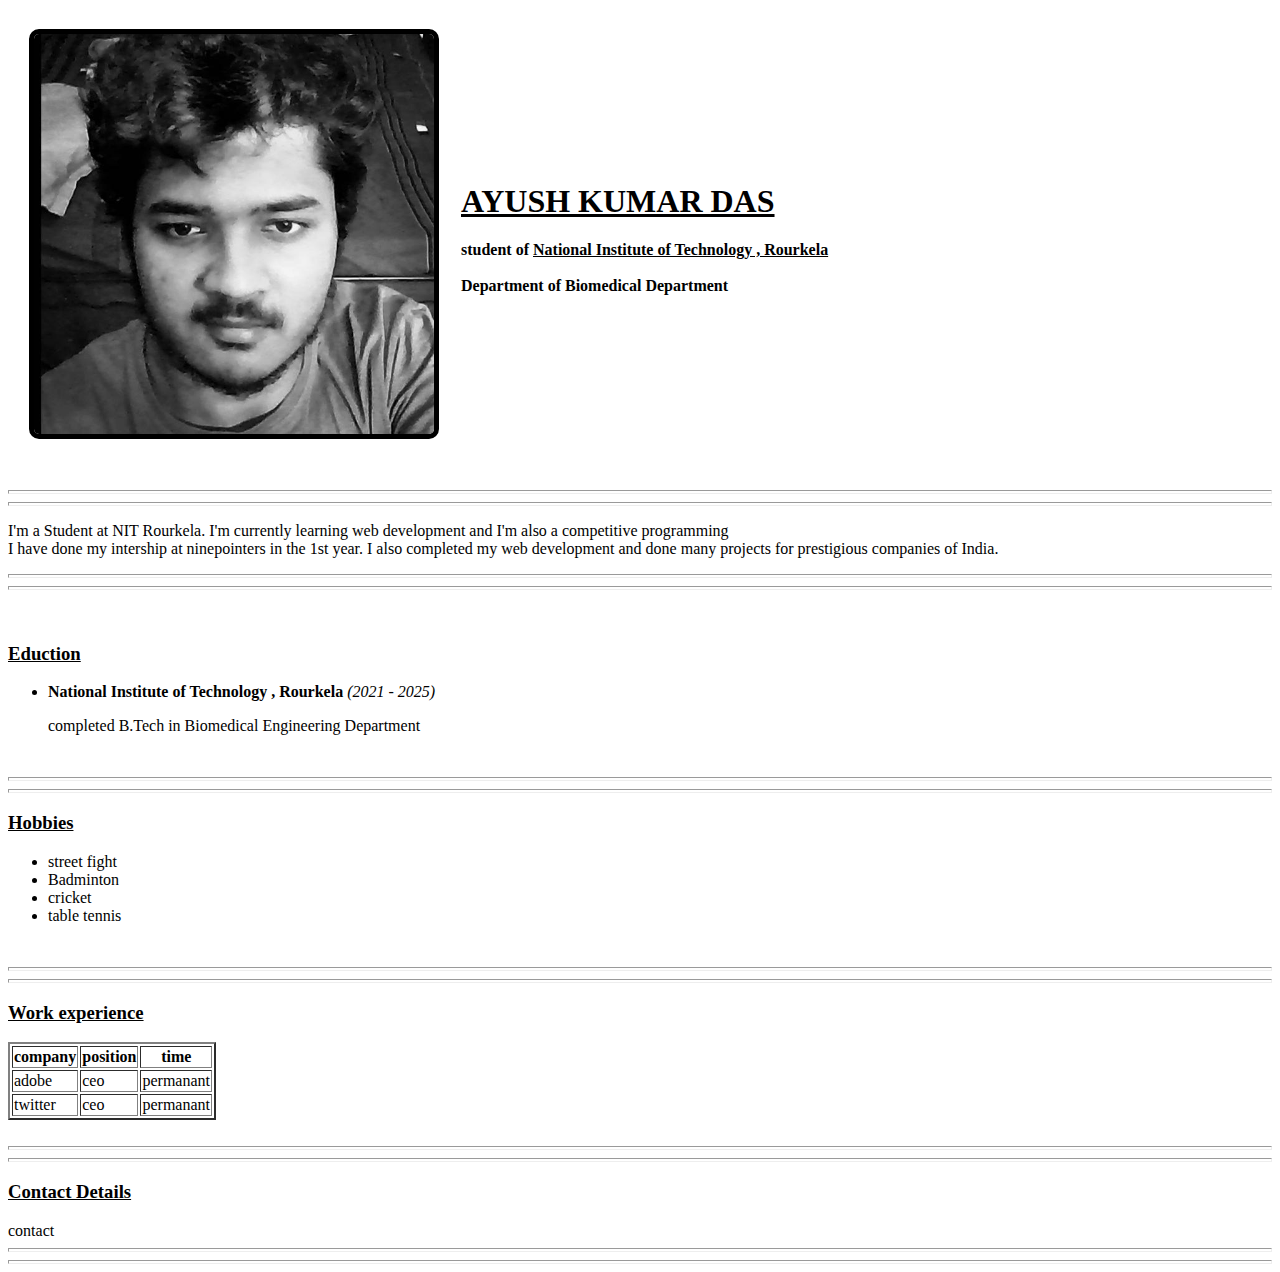
==== index.html @ 873ecb74 "Add files via upload" ====
<!DOCTYPE html>
<html lang="en">

<head>
    <meta charset="UTF-8">
    <meta http-equiv="X-UA-Compatible" content="IE=edge">
    <meta name="viewport" content="width=device-width, initial-scale=1.0">
    <title>CV</title>
    <link rel="icon" href="favicon.ico">
</head>

<body>
    <!-- <table cellspacing="20">

        <td>
            <table>
                <tr>
                    <td>
                        <img src="pic.jpeg" alt="orion">
                    </td>


                </tr>
            </table>

        </td>
        <td>
            <table>
                <td>
                    <h1>
                        <u> AYUSH KUMAR DAS </u>
                    </h1>
                    <p> student of <u><a hr size="4"ef="https://www.nitrkl.ac.in/">National Institute of Technology ,
                                Rourkela</a></u>
                        <br><br> Department of <a
                            hr size="4"ef="https://website.nitrkl.ac.in/Academics/AcademicDepartments/CurriculaDetails.aspx?d=Qk06QmlvdGVjaG5vbG9neSBhbmQgTWVkaWNhbCBFbmdpbmVlcmluZw%3d%3d-xybnEmSfLx0%3d&di=MQ%3d%3d-ia2VMbHa44Y%3d&c=QmlvbWVkaWNhbCBFbmdpbmVlcmluZyAoQi5UZWNoLiAtIDR5cnMp-PhFcoSHmOP8%3d&t=VUc%3d-%2fCGGPdtU1IU%3d">Biomedical
                            Department</a>
                    </p>

                </td>
            </table>
        </td>
        </tr>

    </table> -->
    <table cellspacing="20">
        <tr>
            <td>
                <img src="pic.jpeg" alt="orion" height="400" width="400" style="border: 5px black solid; border-radius: 10px;">
            </td>
            <td>
                <h1>
                    <u> AYUSH KUMAR DAS </u>
                </h1>
                <p><strong> student of <u><a hr size="4"ef="https://www.nitrkl.ac.in/">National Institute of Technology ,
                    Rourkela</a></u>
            <br><br> Department of <a
                hr size="4"ef="https://website.nitrkl.ac.in/Academics/AcademicDepartments/CurriculaDetails.aspx?d=Qk06QmlvdGVjaG5vbG9neSBhbmQgTWVkaWNhbCBFbmdpbmVlcmluZw%3d%3d-xybnEmSfLx0%3d&di=MQ%3d%3d-ia2VMbHa44Y%3d&c=QmlvbWVkaWNhbCBFbmdpbmVlcmluZyAoQi5UZWNoLiAtIDR5cnMp-PhFcoSHmOP8%3d&t=VUc%3d-%2fCGGPdtU1IU%3d">Biomedical
                Department</a></strong>
                </p>
            </td>
        </tr>
    </table>
    <br>
    <hr size="4">
    <hr size="4">
    <p>
        I'm a Student at NIT Rourkela. I'm currently learning web development and I'm also a competitive programming
        <br> I have
        done my intership at ninepointers in the 1st year. I also completed my web development and done many projects
        for
        prestigious companies of India.
        <hr size="4">
        <hr size="4">
    </p>
    <br>
    <h3><u><strong>Eduction</strong></u></h3>
    <ul>
        <li><strong><a hr size="4"ef="https://www.nitrkl.ac.in/">National Institute of Technology ,
                Rourkela</a></strong> <em>(2021 - 2025)</em> <br>
            <p>completed B.Tech in Biomedical Engineering Department</p>
        </li>
    </ul>
    <br>
    <hr size="4">
    <hr size="4">
    <h3><strong><u>Hobbies</u></strong></h3>
    <ul>
        <li>street fight</li>
        <li>Badminton </li>
        <li>cricket </li>
        <li>table tennis</li>
    </ul>
    <br>
    <hr size="4">
    <hr size="4">
    <h3><strong><u>Work experience </u></strong></h3>
    <table border="2">
        <thead>
            <tr>
                <th>
                    company
                </th>
                <th>
                    position
                </th>
                <th> time</th>
            </tr>
        </thead>
        <tbody>
            <tr>
                <td>
                    adobe
                </td>
                <td>
                    ceo
                </td>
                <td>

                    permanant
                </td>
            </tr>
            <tr>
                <td>twitter</td>
                <td>ceo</td>
                <td>permanant </td>

            </tr>
        </tbody>
    </table>
    <br>
    <hr size="4">
    <hr size="4">
    <h3><u><strong>Contact Details</strong></u></h3>
    <a hr size="4"ef="asd.html" target="_blank">contact</a>
    <br>
    <hr size="4">
    <hr size="4">

</body>

</html>

</html>
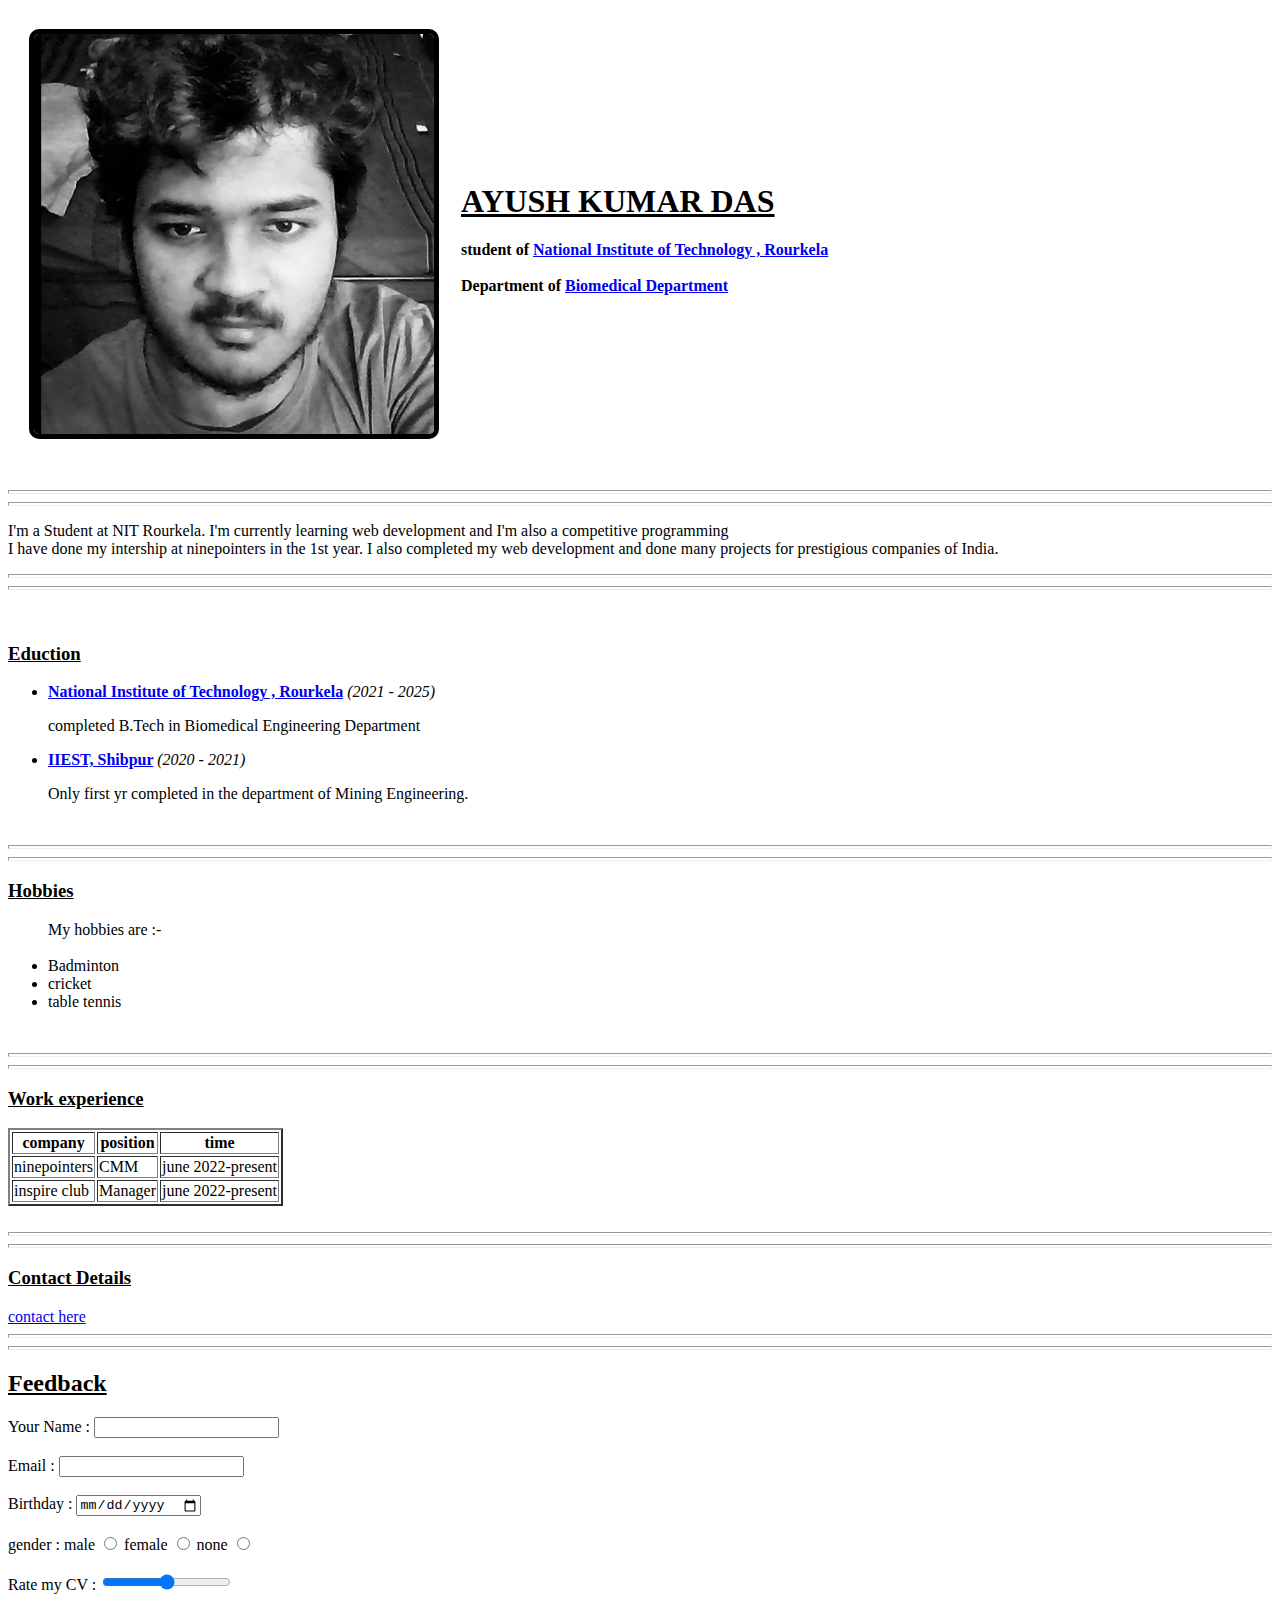
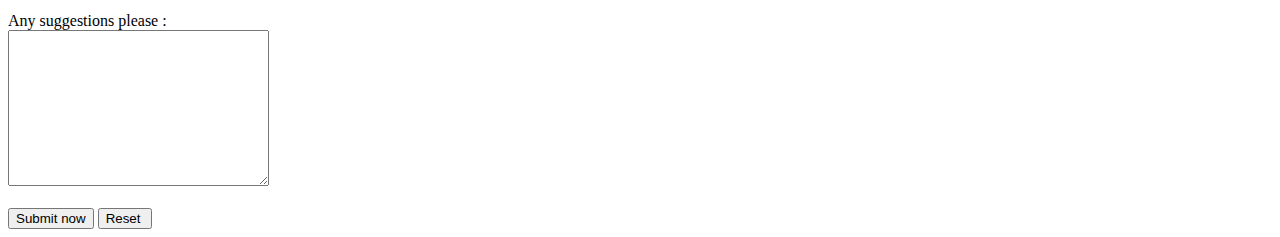
==== commit 308791f6: "Update index.html" ====
--- a/index.html
+++ b/index.html
@@ -52,10 +52,10 @@
                 <h1>
                     <u> AYUSH KUMAR DAS </u>
                 </h1>
-                <p><strong> student of <u><a hr size="4"ef="https://www.nitrkl.ac.in/">National Institute of Technology ,
+                <p><strong> student of <u><a href="https://www.nitrkl.ac.in/">National Institute of Technology ,
                     Rourkela</a></u>
             <br><br> Department of <a
-                hr size="4"ef="https://website.nitrkl.ac.in/Academics/AcademicDepartments/CurriculaDetails.aspx?d=Qk06QmlvdGVjaG5vbG9neSBhbmQgTWVkaWNhbCBFbmdpbmVlcmluZw%3d%3d-xybnEmSfLx0%3d&di=MQ%3d%3d-ia2VMbHa44Y%3d&c=QmlvbWVkaWNhbCBFbmdpbmVlcmluZyAoQi5UZWNoLiAtIDR5cnMp-PhFcoSHmOP8%3d&t=VUc%3d-%2fCGGPdtU1IU%3d">Biomedical
+                href="https://website.nitrkl.ac.in/Academics/AcademicDepartments/CurriculaDetails.aspx?d=Qk06QmlvdGVjaG5vbG9neSBhbmQgTWVkaWNhbCBFbmdpbmVlcmluZw%3d%3d-xybnEmSfLx0%3d&di=MQ%3d%3d-ia2VMbHa44Y%3d&c=QmlvbWVkaWNhbCBFbmdpbmVlcmluZyAoQi5UZWNoLiAtIDR5cnMp-PhFcoSHmOP8%3d&t=VUc%3d-%2fCGGPdtU1IU%3d">Biomedical
                 Department</a></strong>
                 </p>
             </td>
@@ -76,17 +76,21 @@
     <br>
     <h3><u><strong>Eduction</strong></u></h3>
     <ul>
-        <li><strong><a hr size="4"ef="https://www.nitrkl.ac.in/">National Institute of Technology ,
+        <li><strong><a href="https://www.nitrkl.ac.in/">National Institute of Technology ,
                 Rourkela</a></strong> <em>(2021 - 2025)</em> <br>
             <p>completed B.Tech in Biomedical Engineering Department</p>
         </li>
+        <li><strong>
+            <a href="https://www.iiests.ac.in/">IIEST, Shibpur</a>
+        </strong><em>(2020 - 2021)</em><br><p>Only first yr completed in the department of Mining Engineering.</p></li>
     </ul>
+
     <br>
     <hr size="4">
     <hr size="4">
     <h3><strong><u>Hobbies</u></strong></h3>
     <ul>
-        <li>street fight</li>
+    My hobbies are :- <br><br>
         <li>Badminton </li>
         <li>cricket </li>
         <li>table tennis</li>
@@ -110,20 +114,20 @@
         <tbody>
             <tr>
                 <td>
-                    adobe
+                    ninepointers
                 </td>
                 <td>
-                    ceo
+                    CMM 
                 </td>
                 <td>
 
-                    permanant
+                    june 2022-present 
                 </td>
             </tr>
             <tr>
-                <td>twitter</td>
-                <td>ceo</td>
-                <td>permanant </td>
+                <td>inspire club </td>
+                <td>Manager</td>
+                <td>june 2022-present </td>
 
             </tr>
         </tbody>
@@ -132,13 +136,38 @@
     <hr size="4">
     <hr size="4">
     <h3><u><strong>Contact Details</strong></u></h3>
-    <a hr size="4"ef="asd.html" target="_blank">contact</a>
+    <a href="asd.html" target="_blank">contact here </a>
     <br>
     <hr size="4">
     <hr size="4">
+    <h2><strong><u>Feedback</u></strong></h2>
+<form action="mailto:ayush.kumardas146@gmail.com" method="post">
+    <label for="">Your Name :</label>
+    <input type="text">
+    <br>
+    <br>
+    <label for="">Email :</label>
+    <input type="email" name="" id="">
+    <br><br>
+    <label for="">Birthday :</label>
+    <input type="date" name="" id="">
+    <br><br>
+    <label for="">gender :</label>
+   male  <input type="radio" name="mygender" id="">
+   female  <input type="radio" name="mygender" id="">
+   none  <input type="radio" name="mygender" id="">
+   <br><br>
+   <label for="">Rate my CV :</label>
+   <input type="range" name="" id="">
+   <br><br>
+   <label for="">Any suggestions please :</label>
+   <br>
+   <textarea name="mytext" id="" cols="30" rows="10"></textarea>
+   <br><br>
+   <input type="submit" value="Submit now">
+   <input type="reset" value="Reset ">
+</form>
 
 </body>
 
 </html>
-
-</html>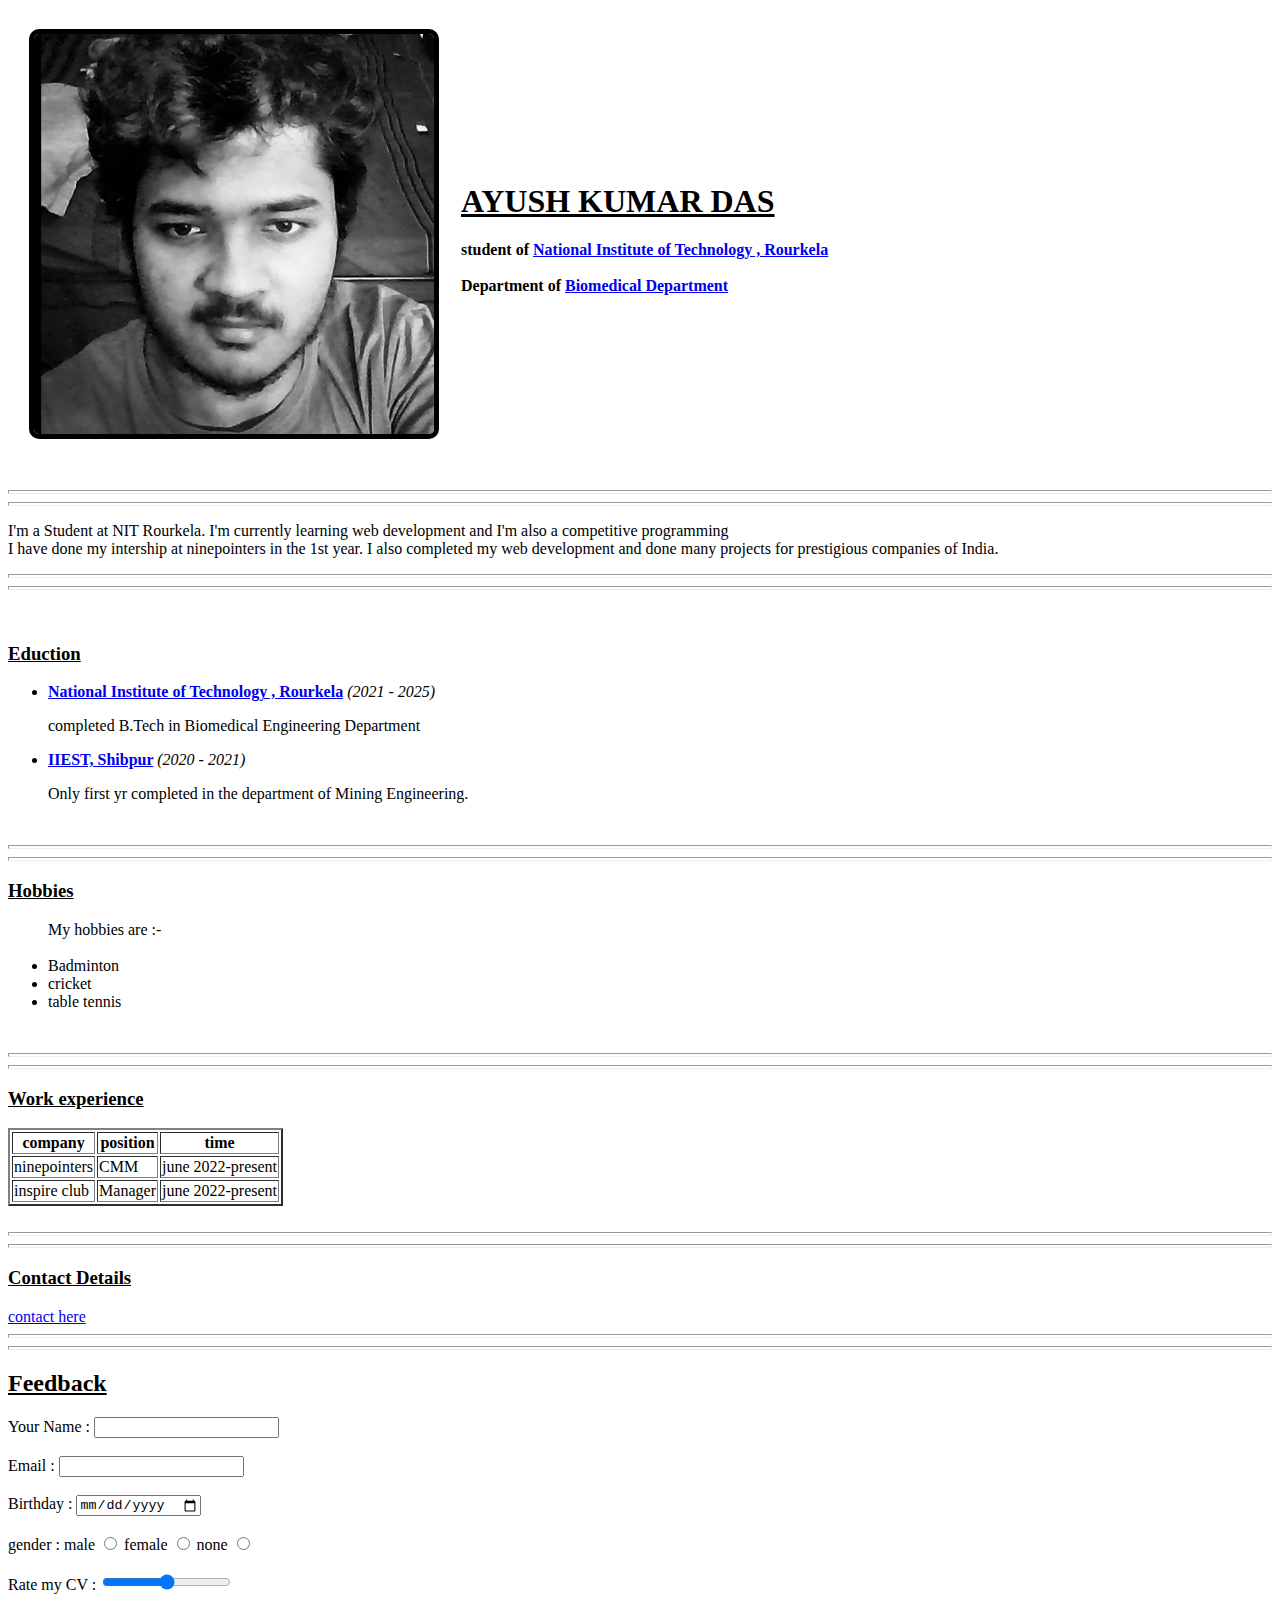
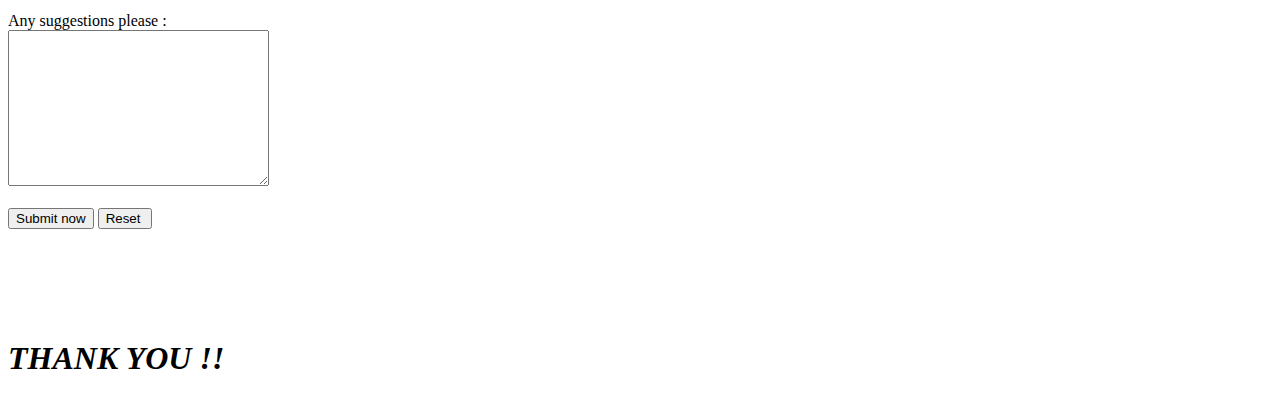
==== commit f5a213ce: "Update index.html" ====
--- a/index.html
+++ b/index.html
@@ -167,7 +167,8 @@
    <input type="submit" value="Submit now">
    <input type="reset" value="Reset ">
 </form>
-
+<br><br><br><br><br>
+<h1><strong><em>THANK YOU !!</em></strong></h1>
 </body>
 
 </html>
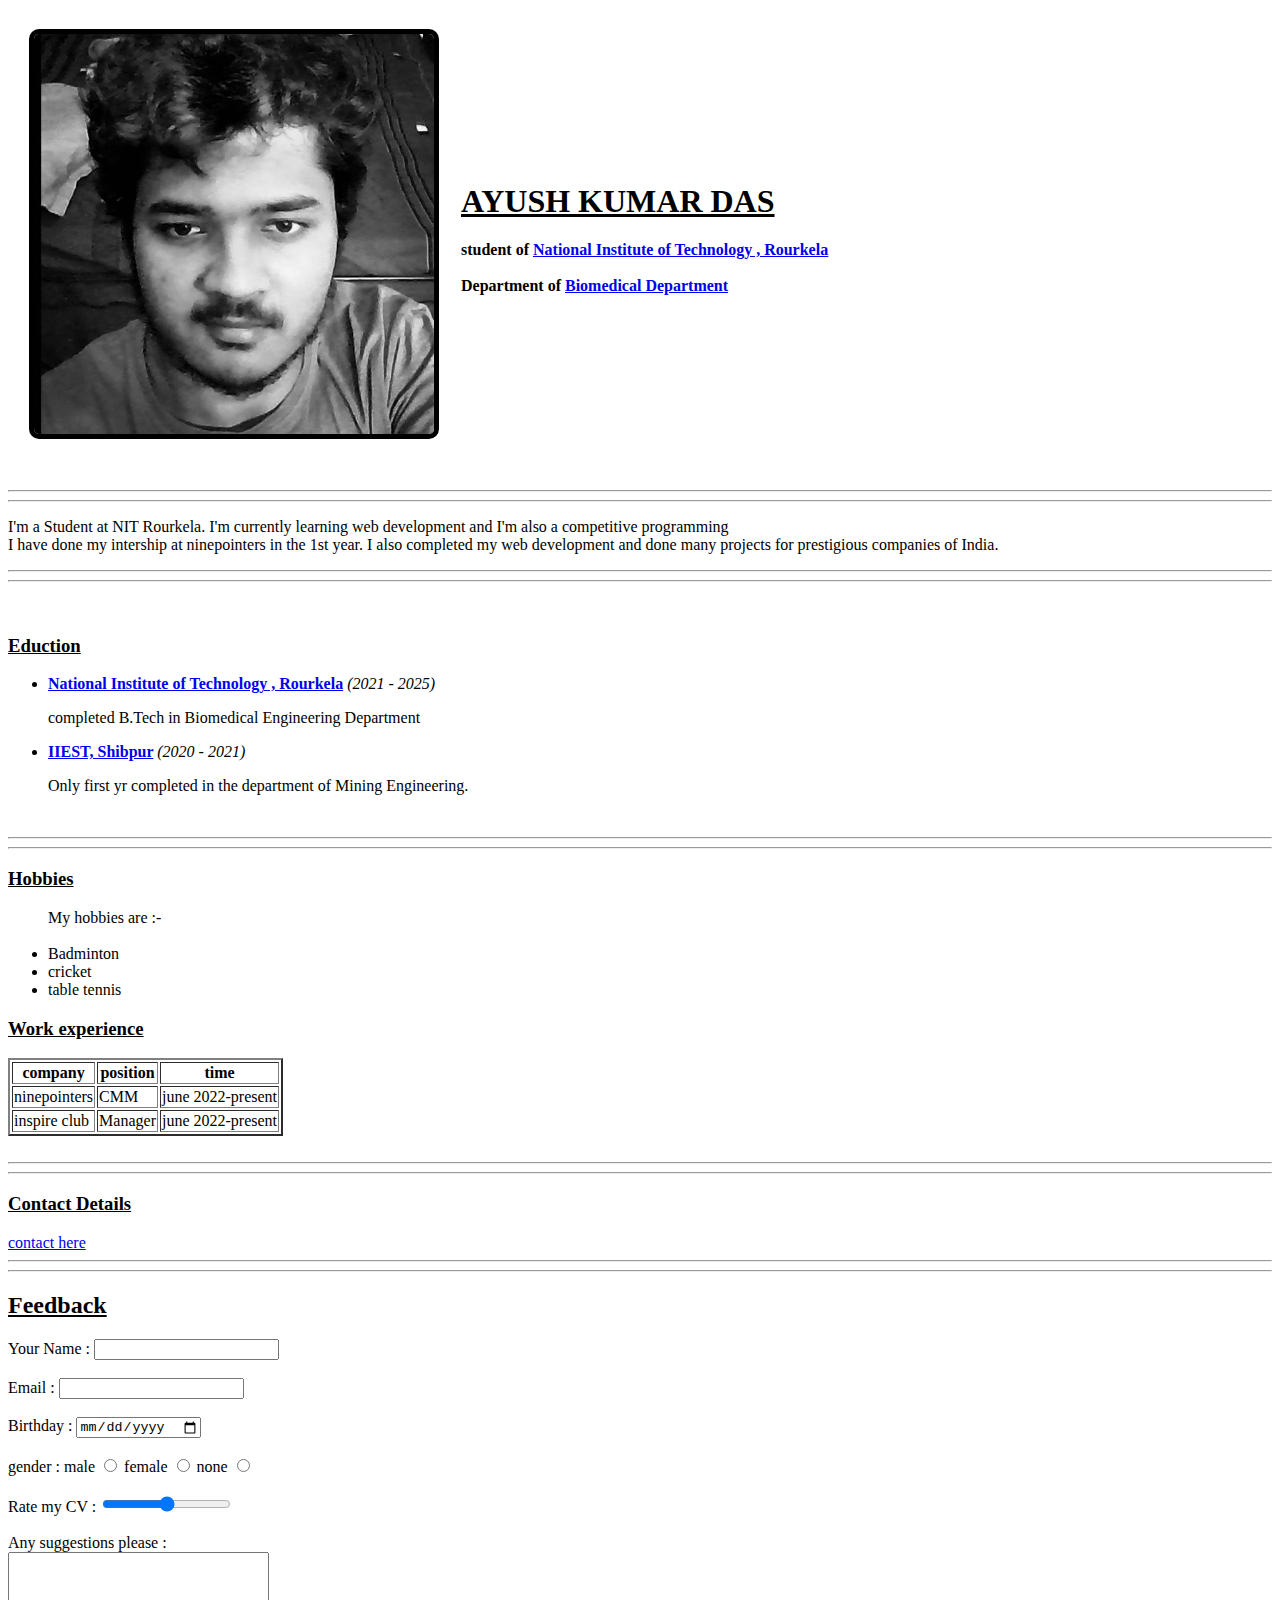
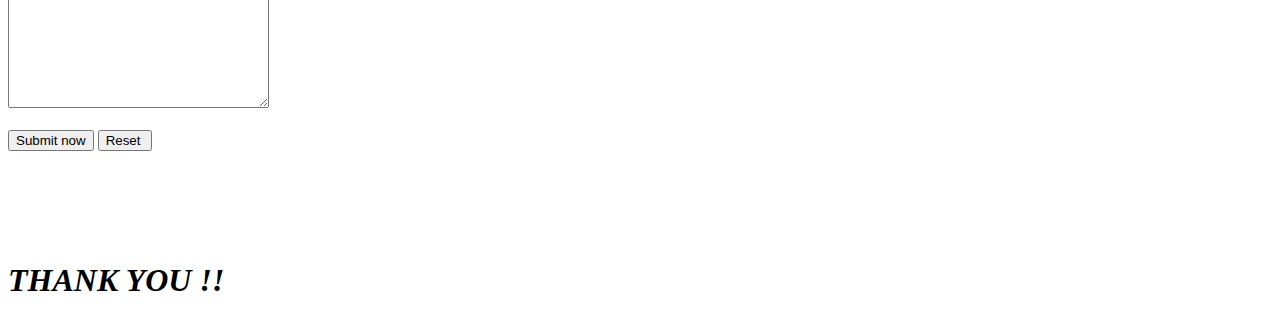
==== commit dee38bf0: "Update index.html" ====
--- a/index.html
+++ b/index.html
@@ -7,42 +7,12 @@
     <meta name="viewport" content="width=device-width, initial-scale=1.0">
     <title>CV</title>
     <link rel="icon" href="favicon.ico">
+    <link rel="stylesheet" href="/css/css.css">
+   
 </head>
 
 <body>
-    <!-- <table cellspacing="20">
 
-        <td>
-            <table>
-                <tr>
-                    <td>
-                        <img src="pic.jpeg" alt="orion">
-                    </td>
-
-
-                </tr>
-            </table>
-
-        </td>
-        <td>
-            <table>
-                <td>
-                    <h1>
-                        <u> AYUSH KUMAR DAS </u>
-                    </h1>
-                    <p> student of <u><a hr size="4"ef="https://www.nitrkl.ac.in/">National Institute of Technology ,
-                                Rourkela</a></u>
-                        <br><br> Department of <a
-                            hr size="4"ef="https://website.nitrkl.ac.in/Academics/AcademicDepartments/CurriculaDetails.aspx?d=Qk06QmlvdGVjaG5vbG9neSBhbmQgTWVkaWNhbCBFbmdpbmVlcmluZw%3d%3d-xybnEmSfLx0%3d&di=MQ%3d%3d-ia2VMbHa44Y%3d&c=QmlvbWVkaWNhbCBFbmdpbmVlcmluZyAoQi5UZWNoLiAtIDR5cnMp-PhFcoSHmOP8%3d&t=VUc%3d-%2fCGGPdtU1IU%3d">Biomedical
-                            Department</a>
-                    </p>
-
-                </td>
-            </table>
-        </td>
-        </tr>
-
-    </table> -->
     <table cellspacing="20">
         <tr>
             <td>
@@ -62,16 +32,16 @@
         </tr>
     </table>
     <br>
-    <hr size="4">
-    <hr size="4">
+    <hr>
+    <hr>
     <p>
         I'm a Student at NIT Rourkela. I'm currently learning web development and I'm also a competitive programming
         <br> I have
         done my intership at ninepointers in the 1st year. I also completed my web development and done many projects
         for
         prestigious companies of India.
-        <hr size="4">
-        <hr size="4">
+        <hr>
+        <hr>
     </p>
     <br>
     <h3><u><strong>Eduction</strong></u></h3>
@@ -86,8 +56,8 @@
     </ul>
 
     <br>
-    <hr size="4">
-    <hr size="4">
+    <hr>
+    <hr>
     <h3><strong><u>Hobbies</u></strong></h3>
     <ul>
     My hobbies are :- <br><br>
@@ -95,9 +65,7 @@
         <li>cricket </li>
         <li>table tennis</li>
     </ul>
-    <br>
-    <hr size="4">
-    <hr size="4">
+    
     <h3><strong><u>Work experience </u></strong></h3>
     <table border="2">
         <thead>
@@ -133,13 +101,13 @@
         </tbody>
     </table>
     <br>
-    <hr size="4">
-    <hr size="4">
+    <hr>
+    <hr>
     <h3><u><strong>Contact Details</strong></u></h3>
     <a href="asd.html" target="_blank">contact here </a>
     <br>
-    <hr size="4">
-    <hr size="4">
+    <hr>
+    <hr>
     <h2><strong><u>Feedback</u></strong></h2>
 <form action="mailto:ayush.kumardas146@gmail.com" method="post">
     <label for="">Your Name :</label>
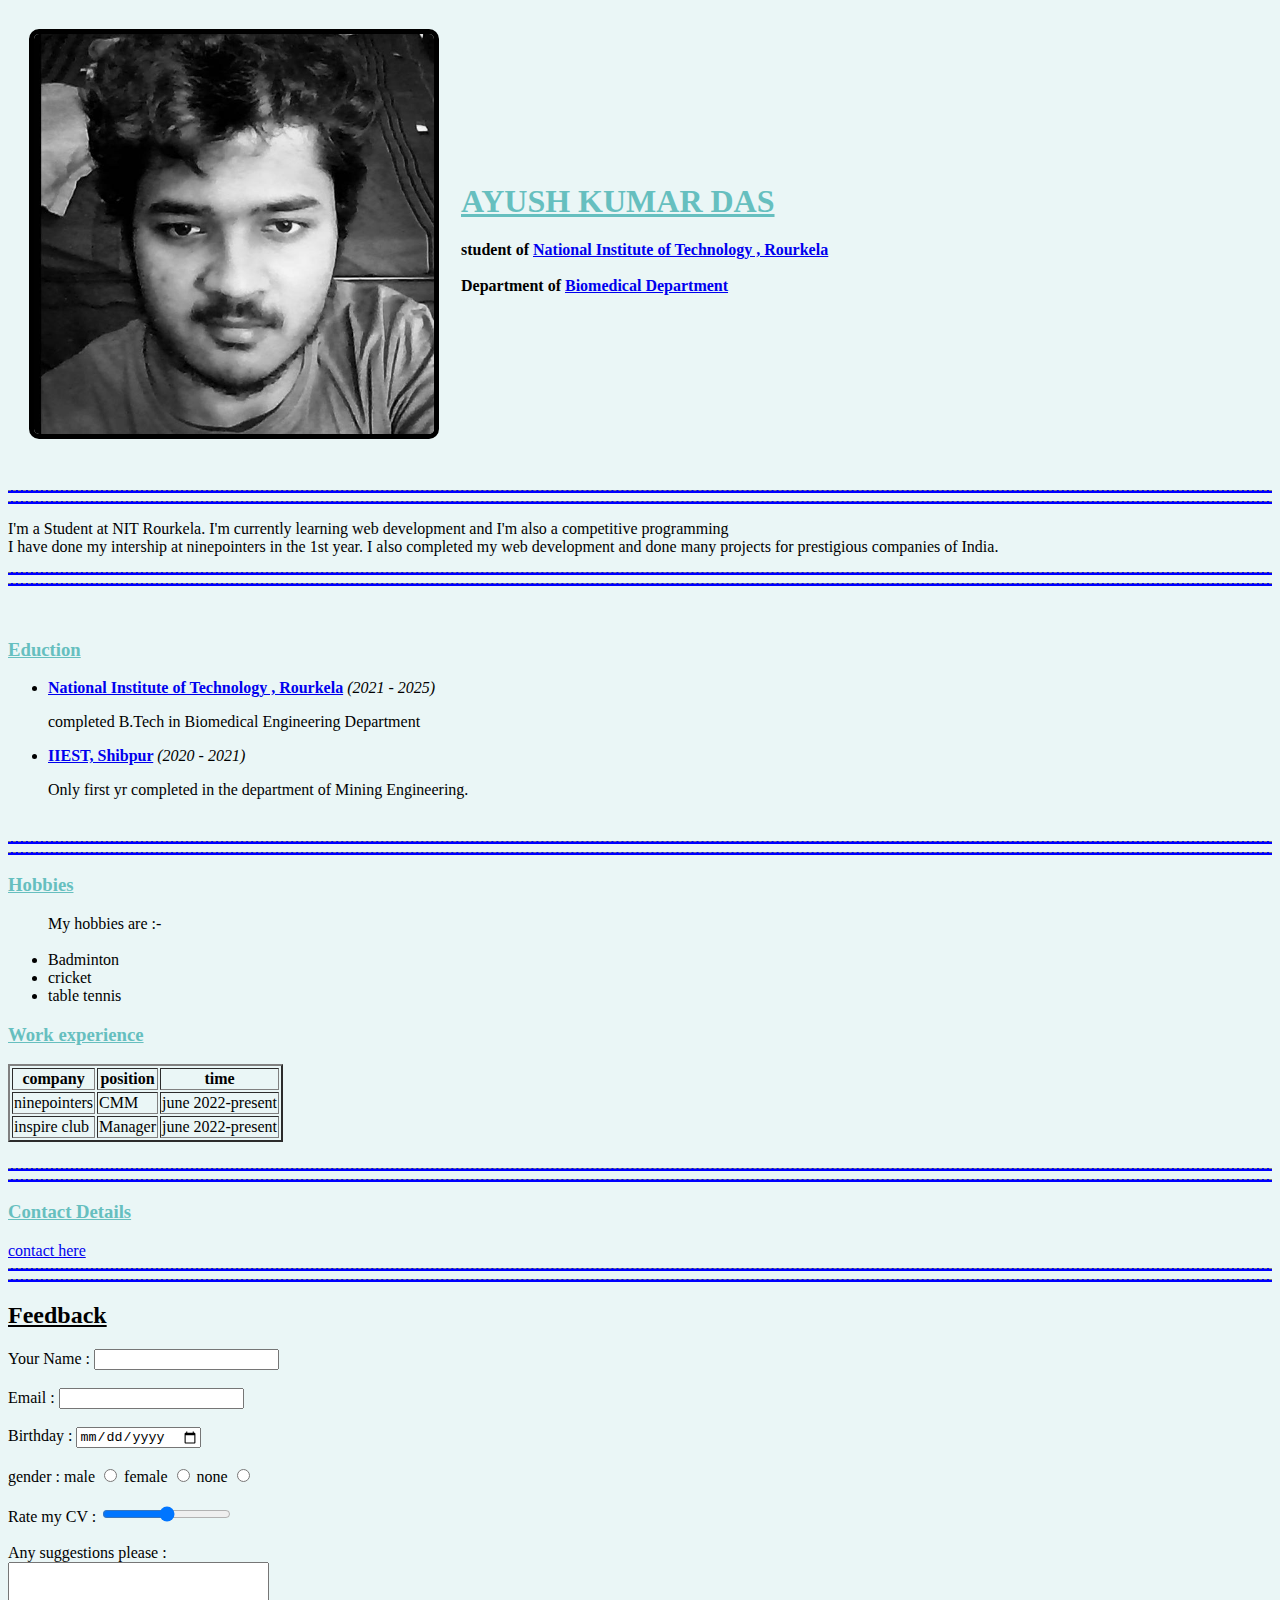
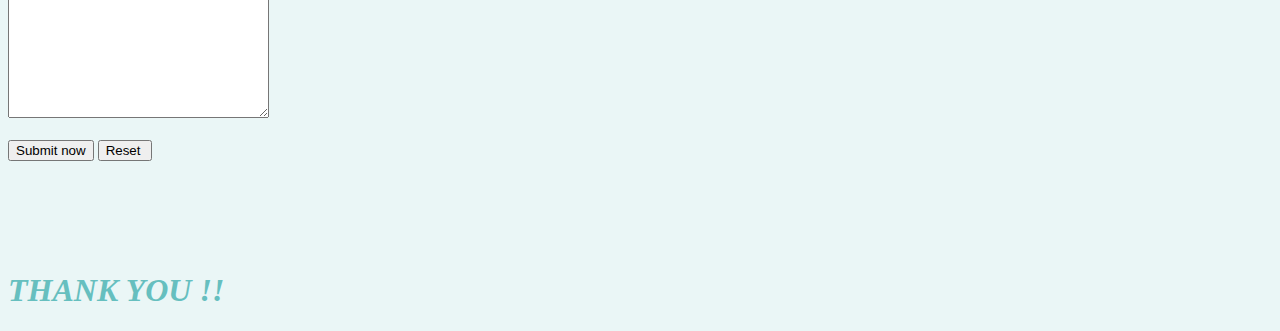
==== commit ac7a8cb4: "Update index.html" ====
--- a/index.html
+++ b/index.html
@@ -7,7 +7,7 @@
     <meta name="viewport" content="width=device-width, initial-scale=1.0">
     <title>CV</title>
     <link rel="icon" href="favicon.ico">
-    <link rel="stylesheet" href="/css/css.css">
+    <link rel="stylesheet" href="css.css">
    
 </head>
 
--- a/css.css
+++ b/css.css
@@ -0,0 +1,16 @@
+body {
+    background-color: #EAF6F6;
+}
+h1{
+color:#66BFBF;
+}
+h3{
+    color: #66BFBF;
+}
+hr {
+    background-color: blue;
+    border-style:none;
+    border-top-style:dashed;
+    height: 2px;
+    width:;
+}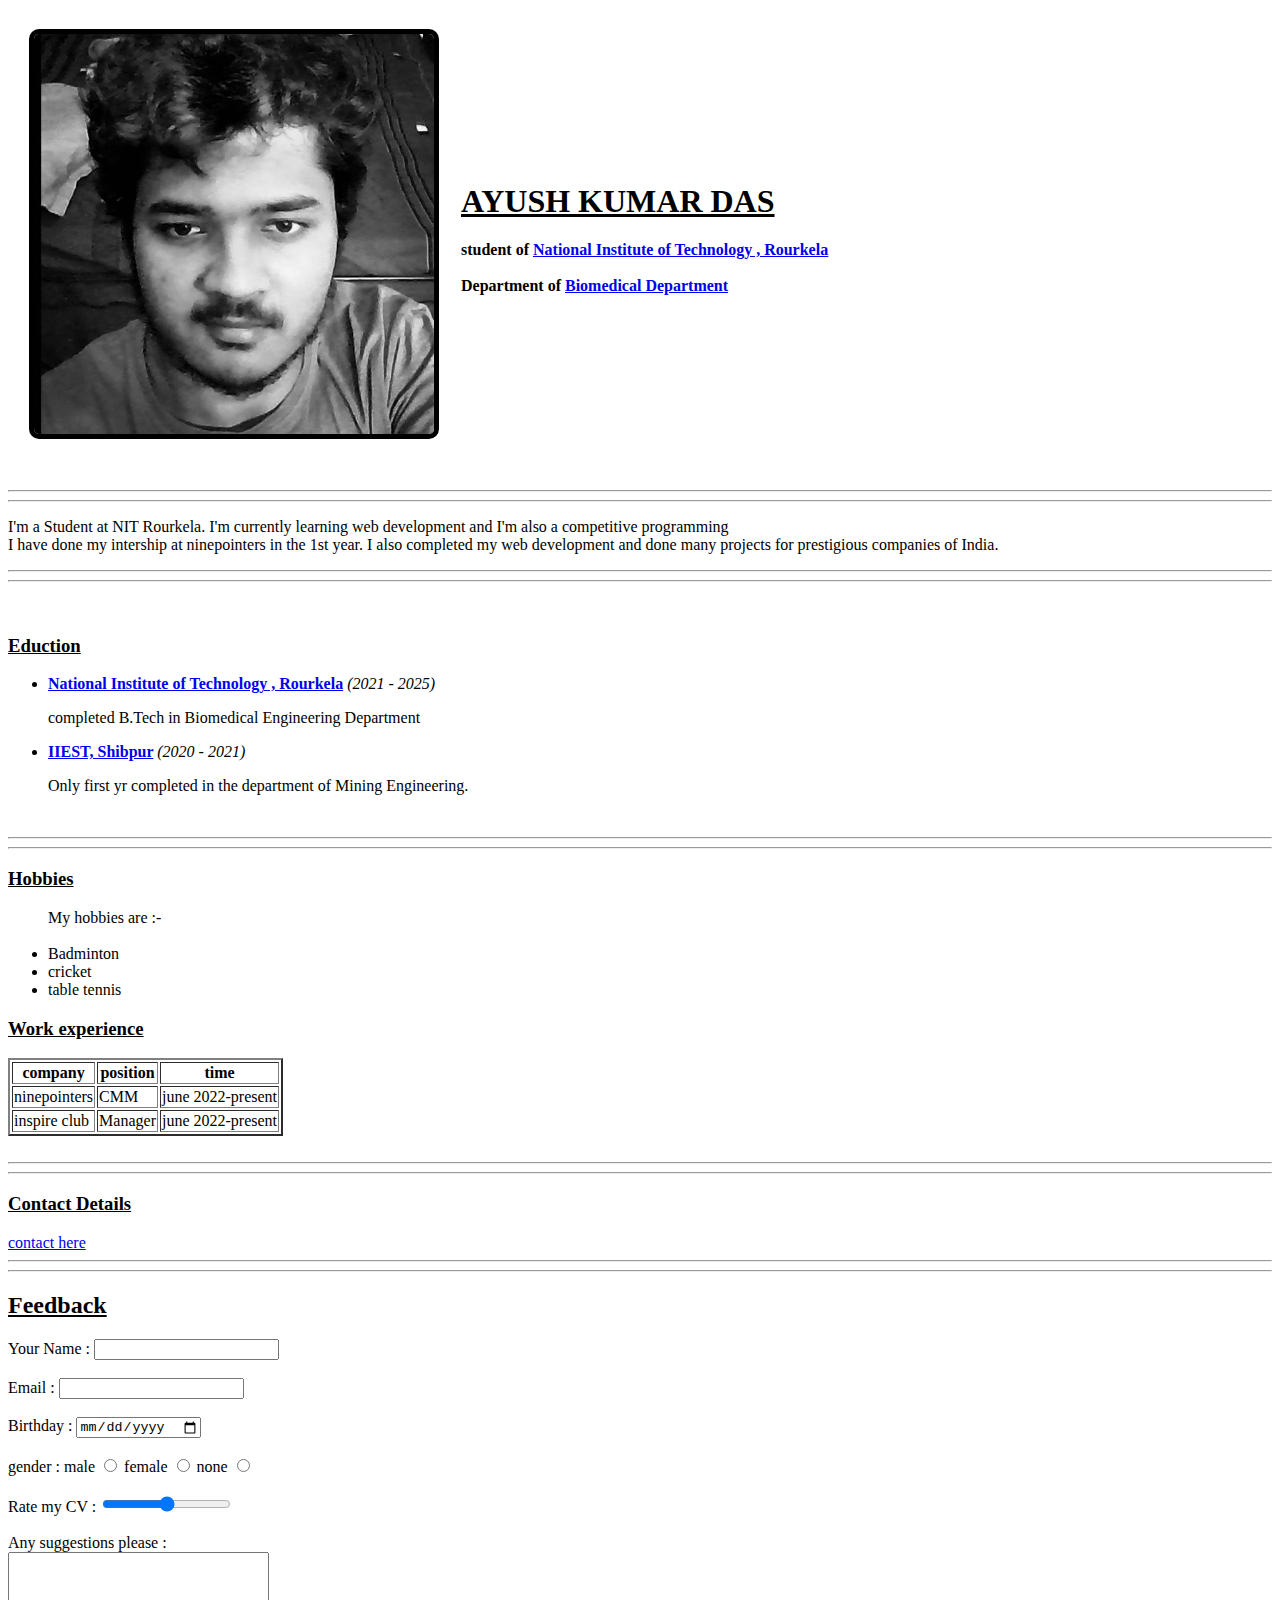
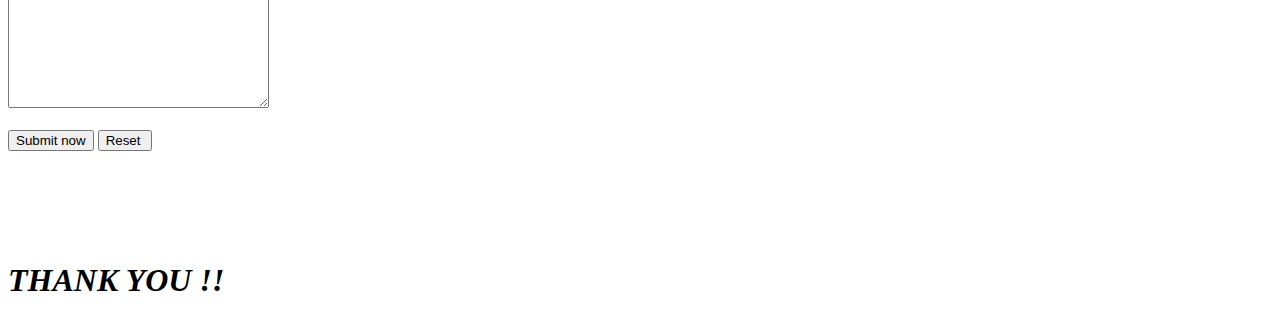
==== commit 0b790bfd: "Update index.html" ====
--- a/index.html
+++ b/index.html
@@ -7,7 +7,7 @@
     <meta name="viewport" content="width=device-width, initial-scale=1.0">
     <title>CV</title>
     <link rel="icon" href="favicon.ico">
-    <link rel="stylesheet" href="css.css">
+    <link rel="stylesheet" href="css/css.css">
    
 </head>
 
